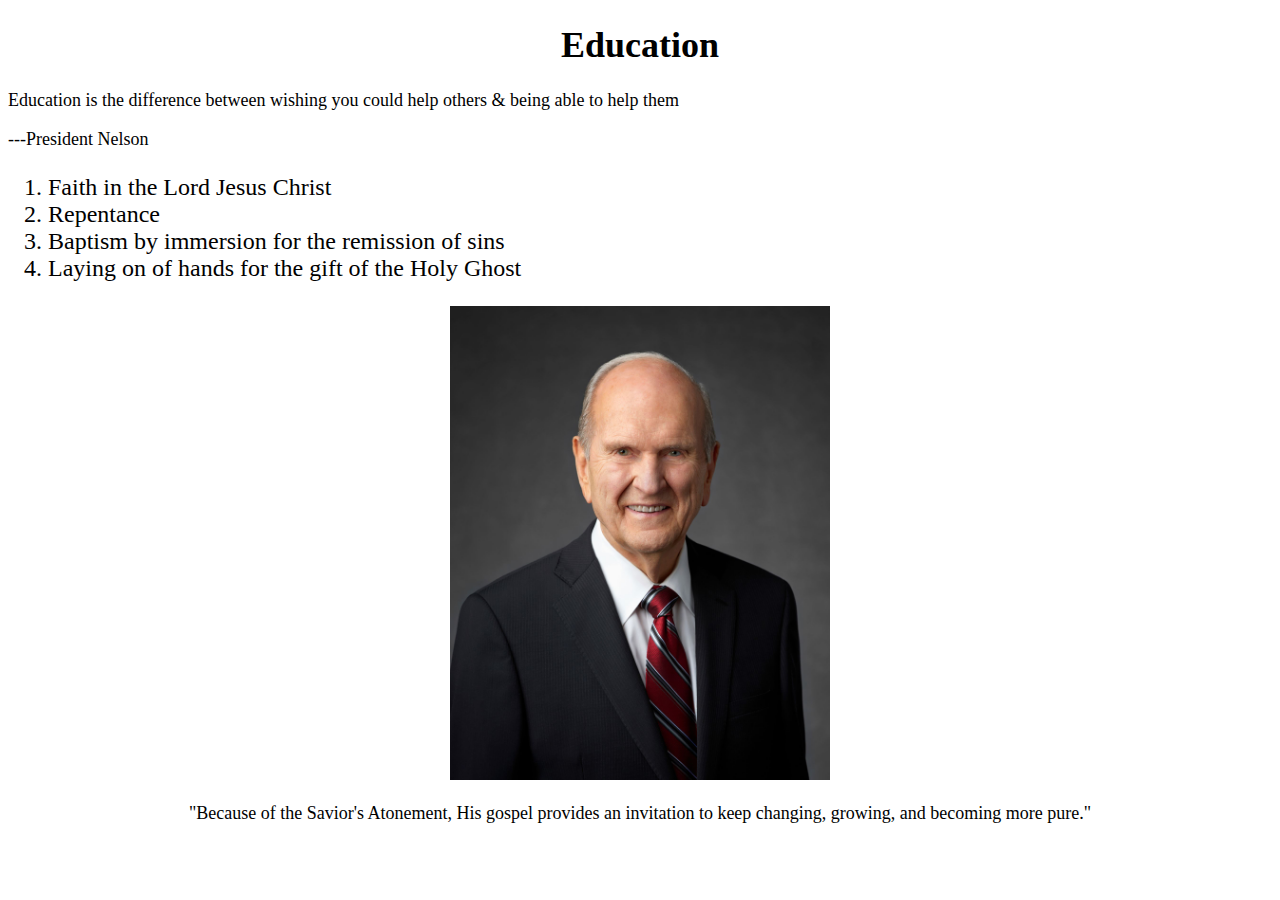
==== practice.html @ b8644cc3 "change regular to ICE" ====
<!DOCTYPE html>
<html lang="en">
<head>
    <meta charset="UTF-8">
    <meta http-equiv="X-UA-Compatible" content="IE=edge">
    <meta name="viewport" content="width=device-width, initial-scale=1.0">
    <title>ICE Challenge</title>
    <link href="styles/practice.css" rel="stylesheet"/>
    <h1>Education</h1>

</head>
<body>
    <p1>Education is the difference between wishing you could help others & being able to help them
    <p1>
      <p></p>
      </p2>---President Nelson</p2>
      <p></p>
      <p></p>

      <div id="gospelsteps">
        <ol>
        <li>Faith in the Lord Jesus Christ</li>
        <li>Repentance</li>
        <li>Baptism by immersion for the remission of sins</li>
        <li>Laying on of hands for the gift of the Holy Ghost</li>    
        </ol>

      </div>

    <div id="image-box">
      <img src="images/russell_nelson_official_portrait_2018.jpeg"/>  
    </div>
    <div id="quote">
      <p>"Because of the Savior's Atonement, His gospel provides an
         invitation to keep changing, growing, and becoming more pure."</p>
    </div>
    
</body>
</html>
---- styles/practice.css ----
* {
    background-color: rgb(235, 29, 125) rgb(235, 29, 125);
    
}
body {
    font-size: 18px;
}
img { 
    border: 6px;
    /* display: block; */
    width: 30%;
}
h1, p { 
    /* border: 5px solid blue; */
    text-decoration-color: white;
    text-align: center;
}
#gospelsteps {
    color: black;
    font-size: 24px;
    font:bold;
    text-align: left;
    
}
#image-box { 
    text-align: center;
}
/* div p{
    background-color: brown;
}
div p:hover{
    background-color: pink;
} */
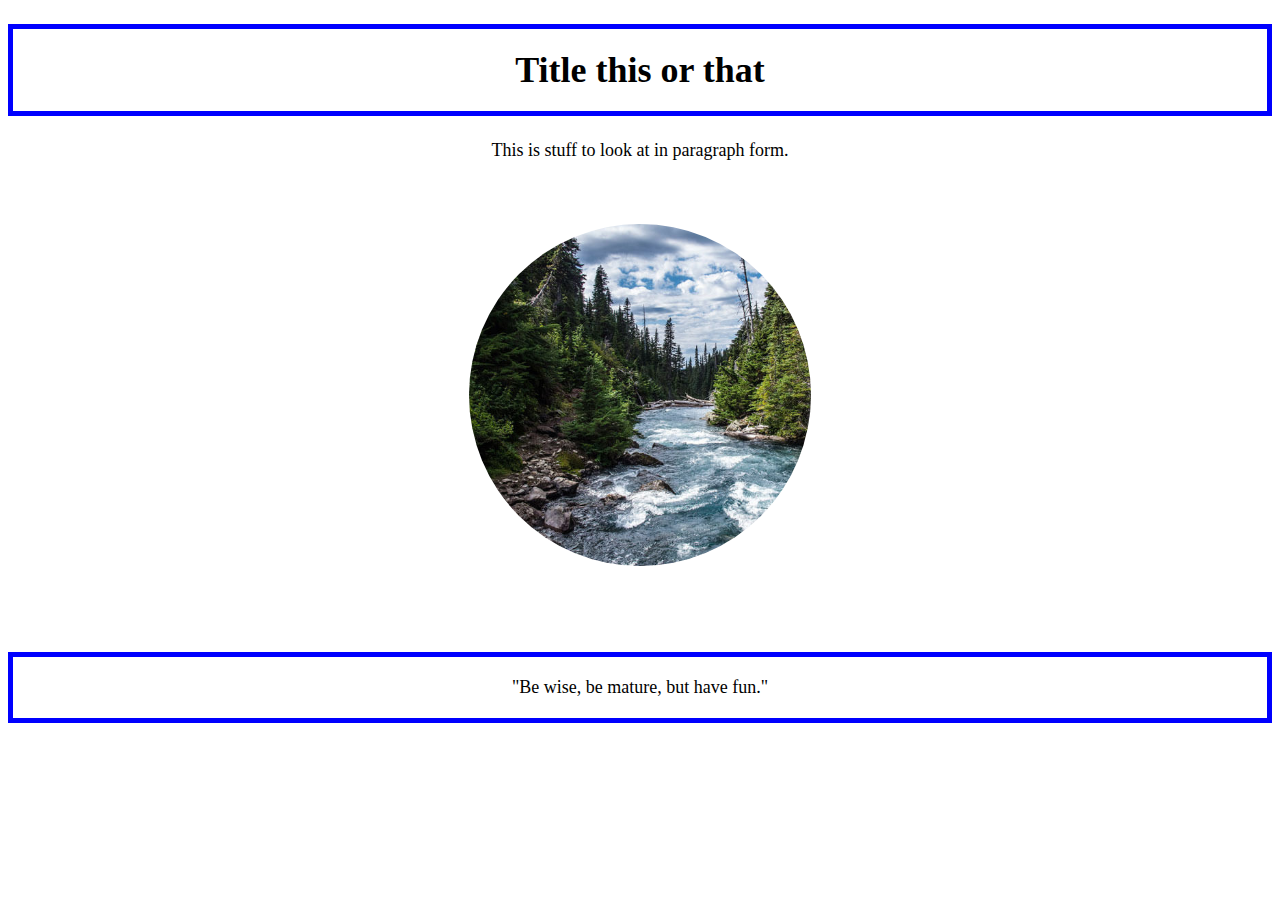
==== commit 817fc546: "Fonts&Spacing&Other" ====
--- a/practice.html
+++ b/practice.html
@@ -4,35 +4,23 @@
     <meta charset="UTF-8">
     <meta http-equiv="X-UA-Compatible" content="IE=edge">
     <meta name="viewport" content="width=device-width, initial-scale=1.0">
-    <title>ICE Challenge</title>
+    <title>practice</title>
     <link href="styles/practice.css" rel="stylesheet"/>
-    <h1>Education</h1>
+    <h1>Title this or that</h1>
 
 </head>
 <body>
-    <p1>Education is the difference between wishing you could help others & being able to help them
-    <p1>
-      <p></p>
-      </p2>---President Nelson</p2>
-      <p></p>
-      <p></p>
-
-      <div id="gospelsteps">
-        <ol>
-        <li>Faith in the Lord Jesus Christ</li>
-        <li>Repentance</li>
-        <li>Baptism by immersion for the remission of sins</li>
-        <li>Laying on of hands for the gift of the Holy Ghost</li>    
-        </ol>
-
-      </div>
+  <div id=fall>
+    This is stuff to look at in paragraph form.
+   </div>
+    
+      
 
     <div id="image-box">
-      <img src="images/russell_nelson_official_portrait_2018.jpeg"/>  
+      <img src="images/rivers.jpg"/>  
     </div>
     <div id="quote">
-      <p>"Because of the Savior's Atonement, His gospel provides an
-         invitation to keep changing, growing, and becoming more pure."</p>
+      <p>"Be wise, be mature, but have fun."</p>
     </div>
     
 </body>
--- a/styles/practice.css
+++ b/styles/practice.css
@@ -4,27 +4,43 @@
 }
 body {
     font-size: 18px;
+    text-align: center;
+    border:6px  yellow;
+
 }
+
 img { 
-    border: 6px;
     /* display: block; */
+    
     width: 30%;
+    border-radius: 90%;
+    
 }
-h1, p { 
-    /* border: 5px solid blue; */
+#image-box { 
+    text-align: center;
+    border: 6px yellow;
+    padding: 5%;
+    box-sizing: border-box;
+}
+h1,p { 
+    border: 5px solid blue;
     text-decoration-color: white;
     text-align: center;
+    padding: 20px;
+
 }
-#gospelsteps {
+fall {
+    border: 10px pink;
+}
+
+/* #gospelsteps {
     color: black;
     font-size: 24px;
     font:bold;
     text-align: left;
     
-}
-#image-box { 
-    text-align: center;
-}
+} */
+
 /* div p{
     background-color: brown;
 }
